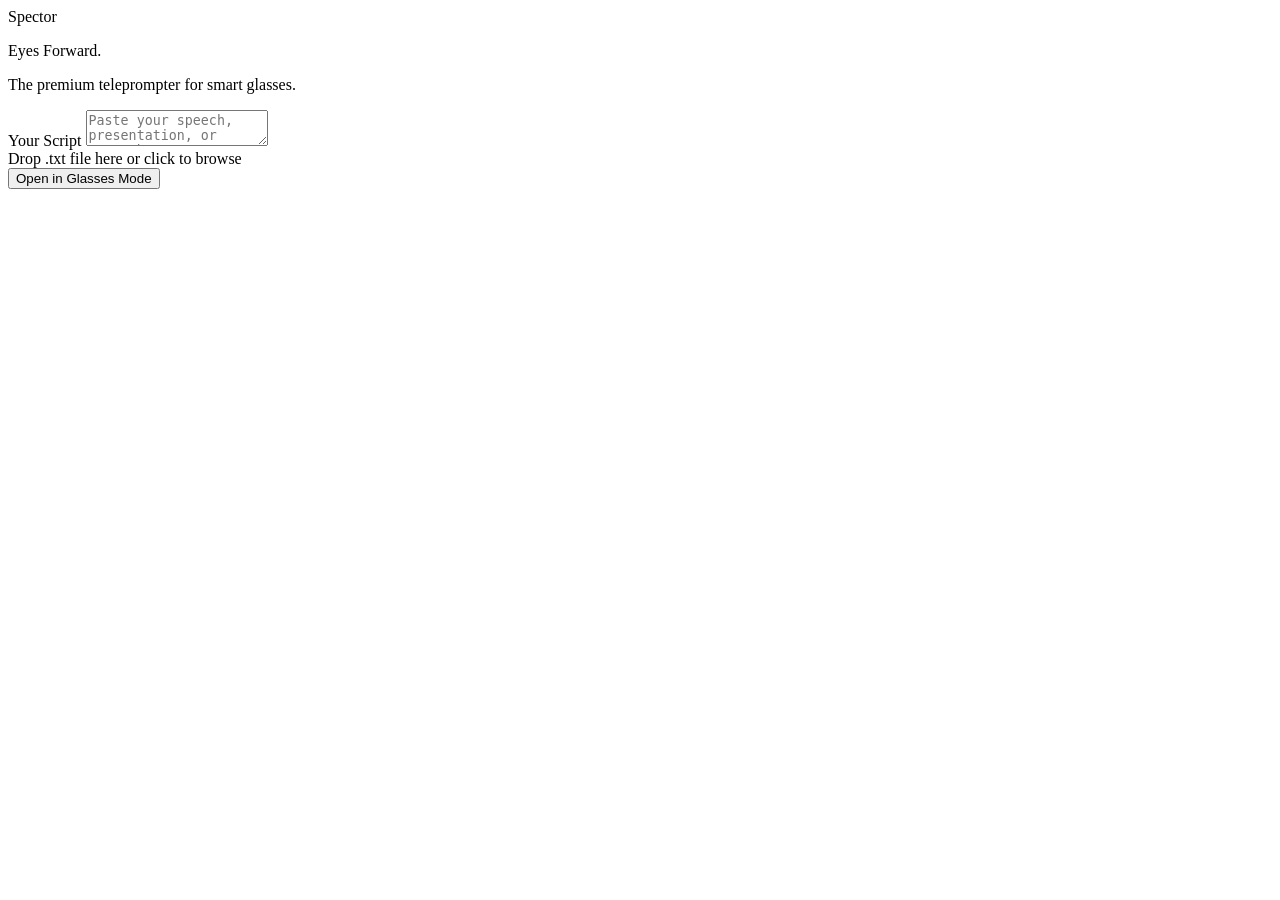
==== index.html @ 13d63307 "Create index.html" ====
<!DOCTYPE html>
<html lang="en">
<head>
    <meta charset="UTF-8">
    <meta name="viewport" content="width=device-width, initial-scale=1.0">
    <title>Spector • Eyes Forward</title>
    <link rel="stylesheet" href="styles.css">
    <link rel="manifest" href="manifest.json">
</head>
<body class="landing">

    <div class="container">
        <header>
            <div class="logo">Spector</div>
            <p class="tagline">Eyes Forward.</p>
            <p class="subtitle">The premium teleprompter for smart glasses.</p>
        </header>

        <div class="input-section">
            <label>Your Script</label>
            <textarea id="script-input" placeholder="Paste your speech, presentation, or notes here..."></textarea>

            <div class="file-upload" id="file-area">
                Drop .txt file here or click to browse
                <input type="file" id="file-input" accept=".txt" style="display:none;">
            </div>

            <button id="launch-btn" class="btn-primary">Open in Glasses Mode</button>
        </div>
    </div>

    <script>
        // Dark mode toggle (simple)
        function initDarkMode() {
            const prefersDark = window.matchMedia('(prefers-color-scheme: dark)').matches;
            if (prefersDark) {
                document.body.classList.add('dark-mode');
            }
        }

        // File upload
        function initFileUpload() {
            const fileArea = document.getElementById('file-area');
            const fileInput = document.getElementById('file-input');
            const textarea = document.getElementById('script-input');

            fileArea.addEventListener('click', () => fileInput.click());

            fileInput.addEventListener('change', (e) => {
                const file = e.target.files[0];
                if (file) {
                    const reader = new FileReader();
                    reader.onload = (event) => {
                        textarea.value = event.target.result;
                    };
                    reader.readAsText(file);
                }
            });

            // Drag and drop
            fileArea.addEventListener('dragover', (e) => {
                e.preventDefault();
                fileArea.style.borderColor = '#888';
            });

            fileArea.addEventListener('dragleave', () => {
                fileArea.style.borderColor = '#444';
            });

            fileArea.addEventListener('drop', (e) => {
                e.preventDefault();
                fileArea.style.borderColor = '#444';
                const file = e.dataTransfer.files[0];
                if (file && file.type === 'text/plain') {
                    const reader = new FileReader();
                    reader.onload = (event) => {
                        textarea.value = event.target.result;
                    };
                    reader.readAsText(file);
                }
            });
        }

        // Launch button
        function initLaunchButton() {
            const launchBtn = document.getElementById('launch-btn');
            const textarea = document.getElementById('script-input');

            launchBtn.addEventListener('click', () => {
                const text = textarea.value.trim();
                if (!text) {
                    alert("Please enter a script first.");
                    return;
                }
                const encoded = btoa(encodeURIComponent(text));
                window.location.href = `app.html?script=${encoded}`;
            });
        }

        // PWA support
        function initPWA() {
            if ('serviceWorker' in navigator) {
                window.addEventListener('load', () => {
                    navigator.serviceWorker.register('/sw.js').catch(() => {});
                });
            }
        }

        // Init everything
        function init() {
            initDarkMode();
            initFileUpload();
            initLaunchButton();
            initPWA();
        }

        window.onload = init;
    </script>
</body>
</html>
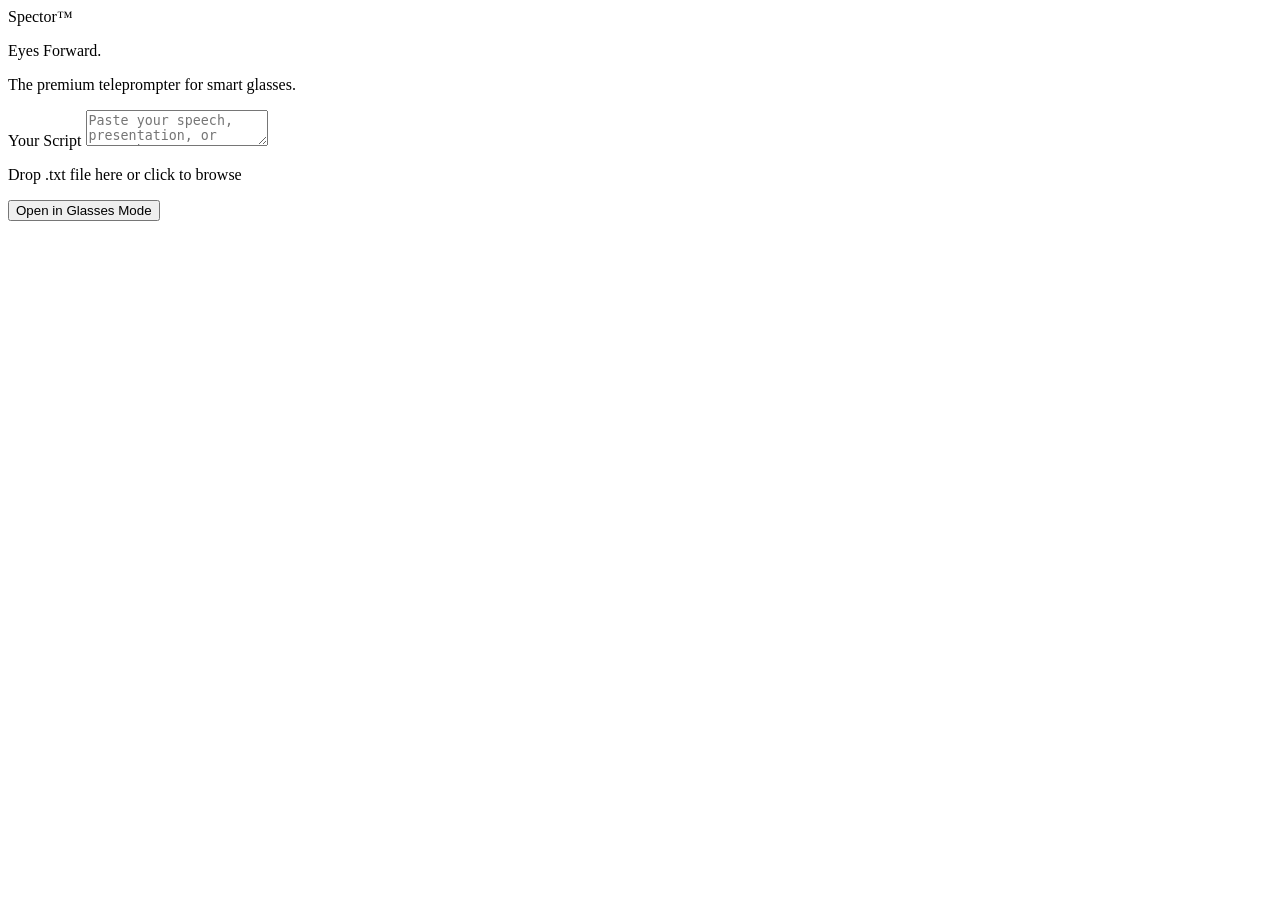
==== commit 859e6341: "Update index.html" ====
--- a/index.html
+++ b/index.html
@@ -3,15 +3,14 @@
 <head>
     <meta charset="UTF-8">
     <meta name="viewport" content="width=device-width, initial-scale=1.0">
-    <title>Spector • Eyes Forward</title>
+    <title>Spector™ • Eyes Forward</title>
     <link rel="stylesheet" href="styles.css">
-    <link rel="manifest" href="manifest.json">
 </head>
 <body class="landing">
 
     <div class="container">
         <header>
-            <div class="logo">Spector</div>
+            <div class="logo">Spector<span class="tm">™</span></div>
             <p class="tagline">Eyes Forward.</p>
             <p class="subtitle">The premium teleprompter for smart glasses.</p>
         </header>
@@ -21,7 +20,9 @@
             <textarea id="script-input" placeholder="Paste your speech, presentation, or notes here..."></textarea>
 
             <div class="file-upload" id="file-area">
-                Drop .txt file here or click to browse
+                <div class="file-upload-content">
+                    <p>Drop .txt file here or click to browse</p>
+                </div>
                 <input type="file" id="file-input" accept=".txt" style="display:none;">
             </div>
 
@@ -30,15 +31,6 @@
     </div>
 
     <script>
-        // Dark mode toggle (simple)
-        function initDarkMode() {
-            const prefersDark = window.matchMedia('(prefers-color-scheme: dark)').matches;
-            if (prefersDark) {
-                document.body.classList.add('dark-mode');
-            }
-        }
-
-        // File upload
         function initFileUpload() {
             const fileArea = document.getElementById('file-area');
             const fileInput = document.getElementById('file-input');
@@ -50,9 +42,7 @@
                 const file = e.target.files[0];
                 if (file) {
                     const reader = new FileReader();
-                    reader.onload = (event) => {
-                        textarea.value = event.target.result;
-                    };
+                    reader.onload = (event) => textarea.value = event.target.result;
                     reader.readAsText(file);
                 }
             });
@@ -60,28 +50,25 @@
             // Drag and drop
             fileArea.addEventListener('dragover', (e) => {
                 e.preventDefault();
-                fileArea.style.borderColor = '#888';
+                fileArea.classList.add('dragover');
             });
 
             fileArea.addEventListener('dragleave', () => {
-                fileArea.style.borderColor = '#444';
+                fileArea.classList.remove('dragover');
             });
 
             fileArea.addEventListener('drop', (e) => {
                 e.preventDefault();
-                fileArea.style.borderColor = '#444';
+                fileArea.classList.remove('dragover');
                 const file = e.dataTransfer.files[0];
-                if (file && file.type === 'text/plain') {
+                if (file && file.type === "text/plain") {
                     const reader = new FileReader();
-                    reader.onload = (event) => {
-                        textarea.value = event.target.result;
-                    };
+                    reader.onload = (event) => textarea.value = event.target.result;
                     reader.readAsText(file);
                 }
             });
         }
 
-        // Launch button
         function initLaunchButton() {
             const launchBtn = document.getElementById('launch-btn');
             const textarea = document.getElementById('script-input');
@@ -97,21 +84,9 @@
             });
         }
 
-        // PWA support
-        function initPWA() {
-            if ('serviceWorker' in navigator) {
-                window.addEventListener('load', () => {
-                    navigator.serviceWorker.register('/sw.js').catch(() => {});
-                });
-            }
-        }
-
-        // Init everything
         function init() {
-            initDarkMode();
             initFileUpload();
             initLaunchButton();
-            initPWA();
         }
 
         window.onload = init;
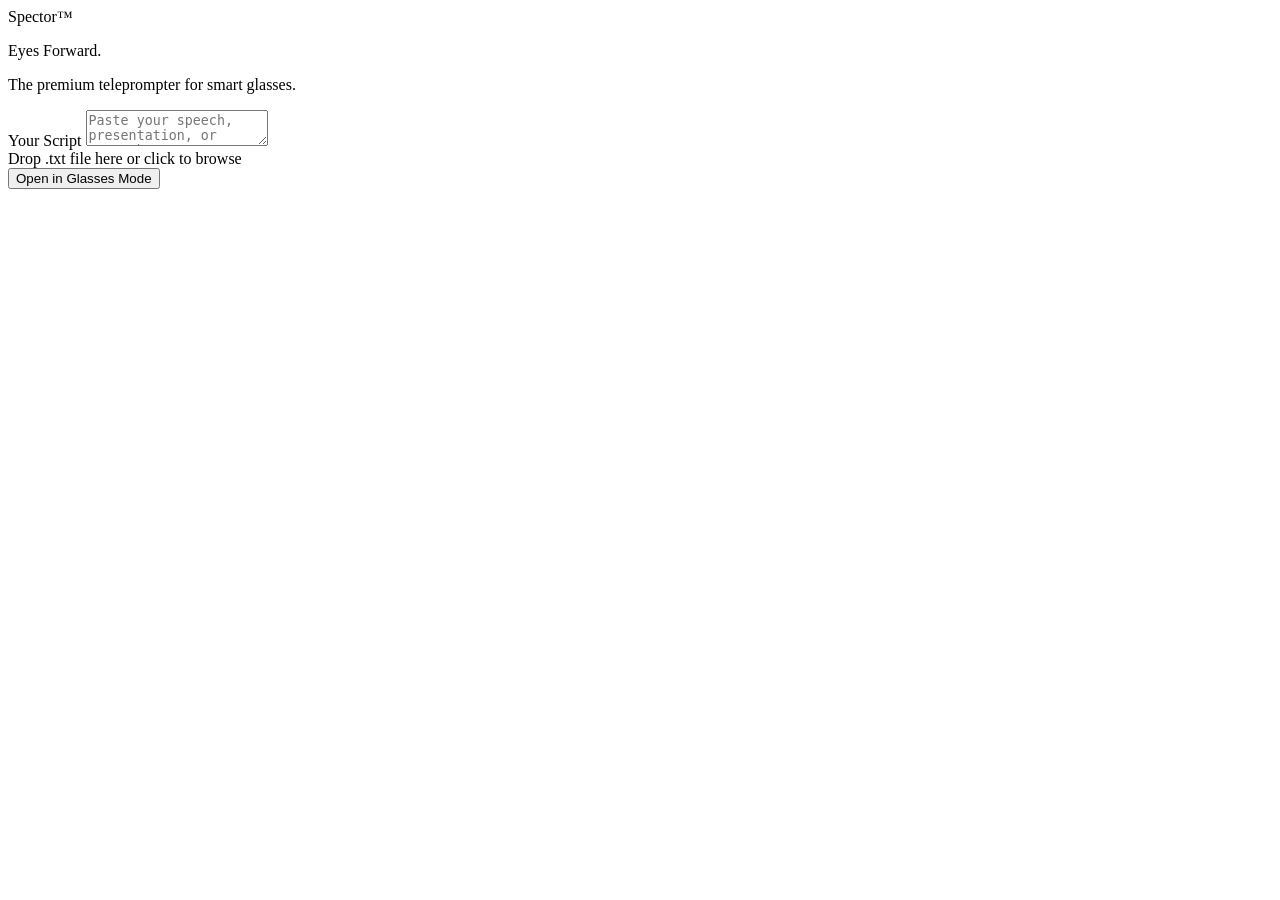
==== commit 5cb984f4: "Update index.html" ====
--- a/index.html
+++ b/index.html
@@ -20,9 +20,7 @@
             <textarea id="script-input" placeholder="Paste your speech, presentation, or notes here..."></textarea>
 
             <div class="file-upload" id="file-area">
-                <div class="file-upload-content">
-                    <p>Drop .txt file here or click to browse</p>
-                </div>
+                Drop .txt file here or click to browse
                 <input type="file" id="file-input" accept=".txt" style="display:none;">
             </div>
 
@@ -47,16 +45,12 @@
                 }
             });
 
-            // Drag and drop
             fileArea.addEventListener('dragover', (e) => {
                 e.preventDefault();
                 fileArea.classList.add('dragover');
             });
 
-            fileArea.addEventListener('dragleave', () => {
-                fileArea.classList.remove('dragover');
-            });
-
+            fileArea.addEventListener('dragleave', () => fileArea.classList.remove('dragover'));
             fileArea.addEventListener('drop', (e) => {
                 e.preventDefault();
                 fileArea.classList.remove('dragover');
